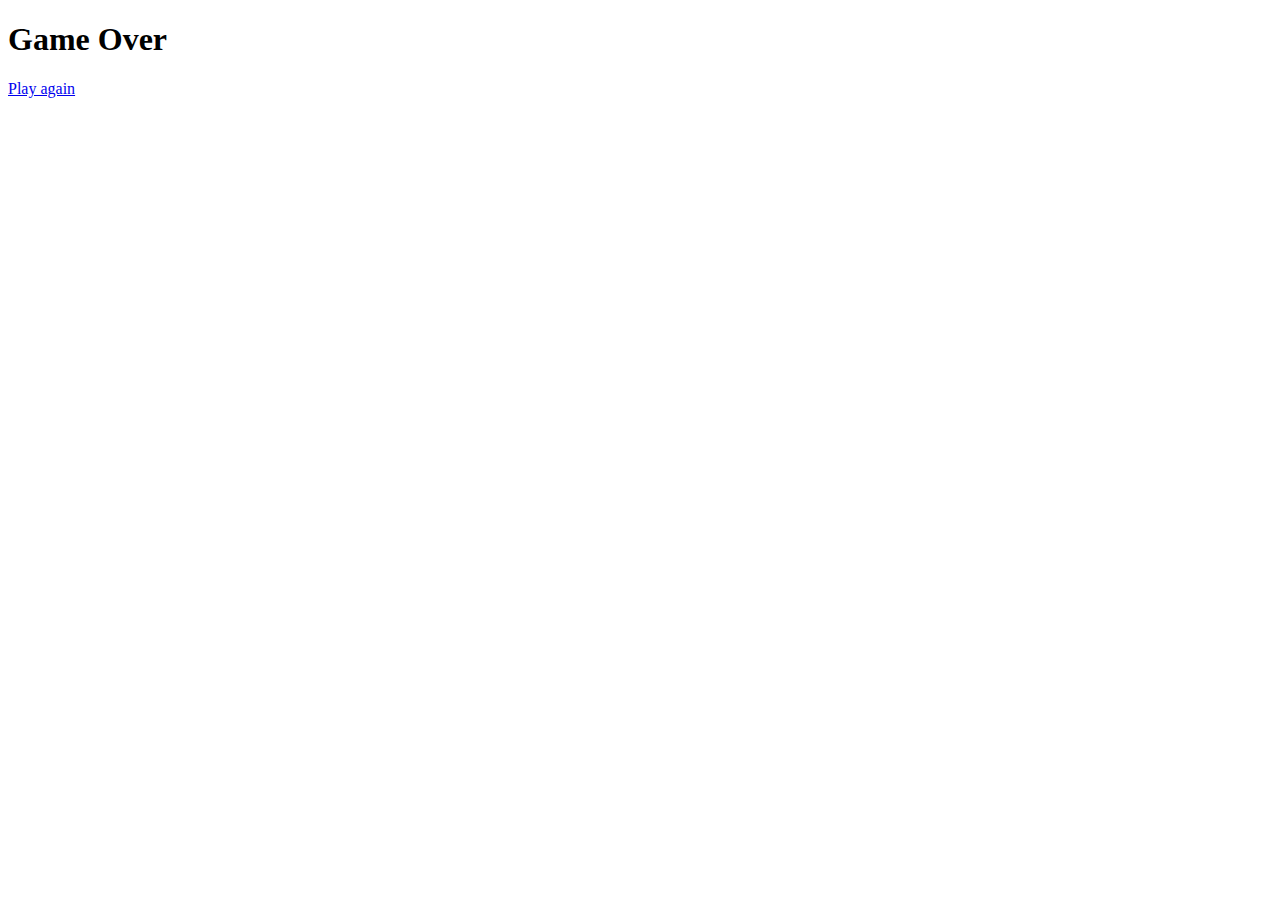
==== gameover.html @ 4cfb0ed9 "adjust the volume of background music, add sound effect of zombies and player get hurt. Also link to" ====
<!DOCTYPE html>
<html lang="en">
<head>
    <meta charset="UTF-8">
    <meta http-equiv="X-UA-Compatible" content="IE=edge">
    <meta name="viewport" content="width=device-width, initial-scale=1.0">
    <title>Game over</title>
    <link rel="stylesheet" href="./css/main.css">
</head>
<body id="page-gameover">
    <h1>Game Over</h1>
    <a href="./index.html">Play again</a>
</body>
</html>
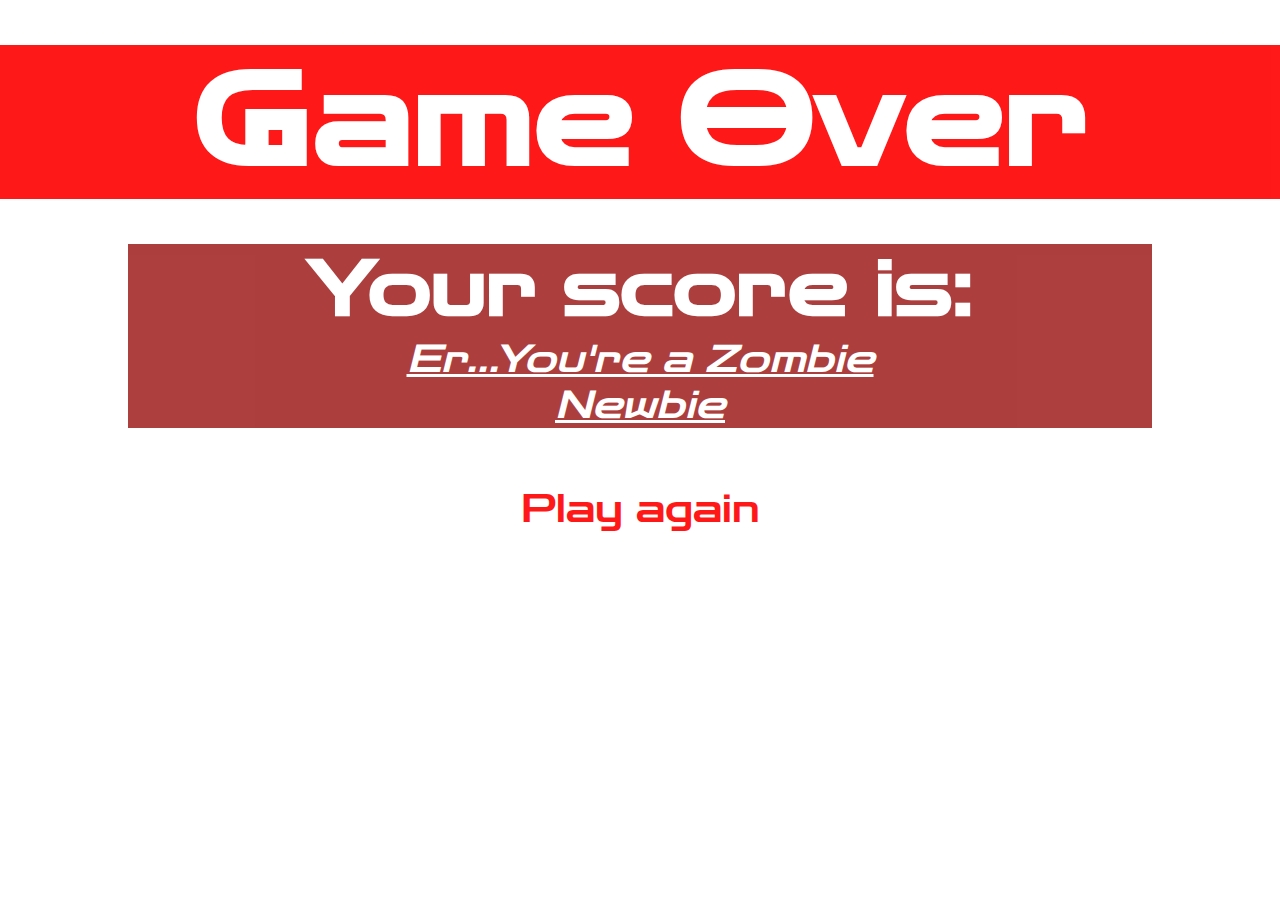
==== commit be7b2705: "finish gameover page" ====
--- a/gameover.html
+++ b/gameover.html
@@ -5,10 +5,21 @@
     <meta http-equiv="X-UA-Compatible" content="IE=edge">
     <meta name="viewport" content="width=device-width, initial-scale=1.0">
     <title>Game over</title>
-    <link rel="stylesheet" href="./css/main.css">
+    <link rel="stylesheet" href="./src/gameover.css">
+    <link href="https://fonts.googleapis.com/css2?family=Zen+Dots&display=swap" rel="stylesheet">
+    <link href="https://fonts.googleapis.com/css2?family=Alexandria:wght@500&display=swap" rel="stylesheet">
 </head>
 <body id="page-gameover">
     <h1>Game Over</h1>
+
+    <div class="container">
+        <h2>Your score is:</h2>
+        <div class="score"><span></span></div>
+        <div class="rank"><span></span></div>
+    </div>
+    
     <a href="./index.html">Play again</a>
+
+    <script src="./js/gameover.js" type="module"></script>
 </body>
 </html>--- a/src/gameover.css
+++ b/src/gameover.css
@@ -0,0 +1,75 @@
+body {
+    margin: 0;
+    padding: 0;
+    background-image: url("./img/gameover.jpeg");
+    background-repeat: no-repeat;
+    background-size: cover;
+    opacity: 0.9;
+    font-family: "Zen Dots";
+    display: flex;
+    flex-direction: column;
+}
+
+h1 {
+    color: white;
+    font-size: 10vw;
+    text-align: center;
+    background-color: red;    
+    margin-top: 5vh;
+    margin-bottom: 5vh;
+}
+
+.container {
+    display: flex;
+    flex-direction: column;
+    background-color: brown; 
+    width: 80vw;
+    margin: 0 auto;
+}
+
+h2 {
+    color: white;
+    font-size: 6vw;
+    text-align: center;
+    margin: 0 auto;
+    width: 60vw;
+}
+
+div{
+    display: flex;
+}
+
+#mark {
+    font-family: "Alexandria";
+    color: yellow;
+    font-size: 7vw;
+    font-weight: bolder;
+    margin: 0 auto;
+    text-align: center;
+    width: 30vw;
+}
+
+#rank {
+    color: white;
+    font-size: 3vw;
+    text-decoration: underline;
+    margin: 0 auto;
+    text-align: center;
+    width: 50vw;
+    margin: 0 auto;
+    font-style: italic;
+}
+
+a {
+    display: flex;
+    text-align: center;
+    margin: 5vh auto;
+    text-decoration: none;
+    color: red;
+    background-color: white;
+    padding: 1vw;
+    font-size: 3vw;
+    border-radius: 2vw;
+    
+
+}